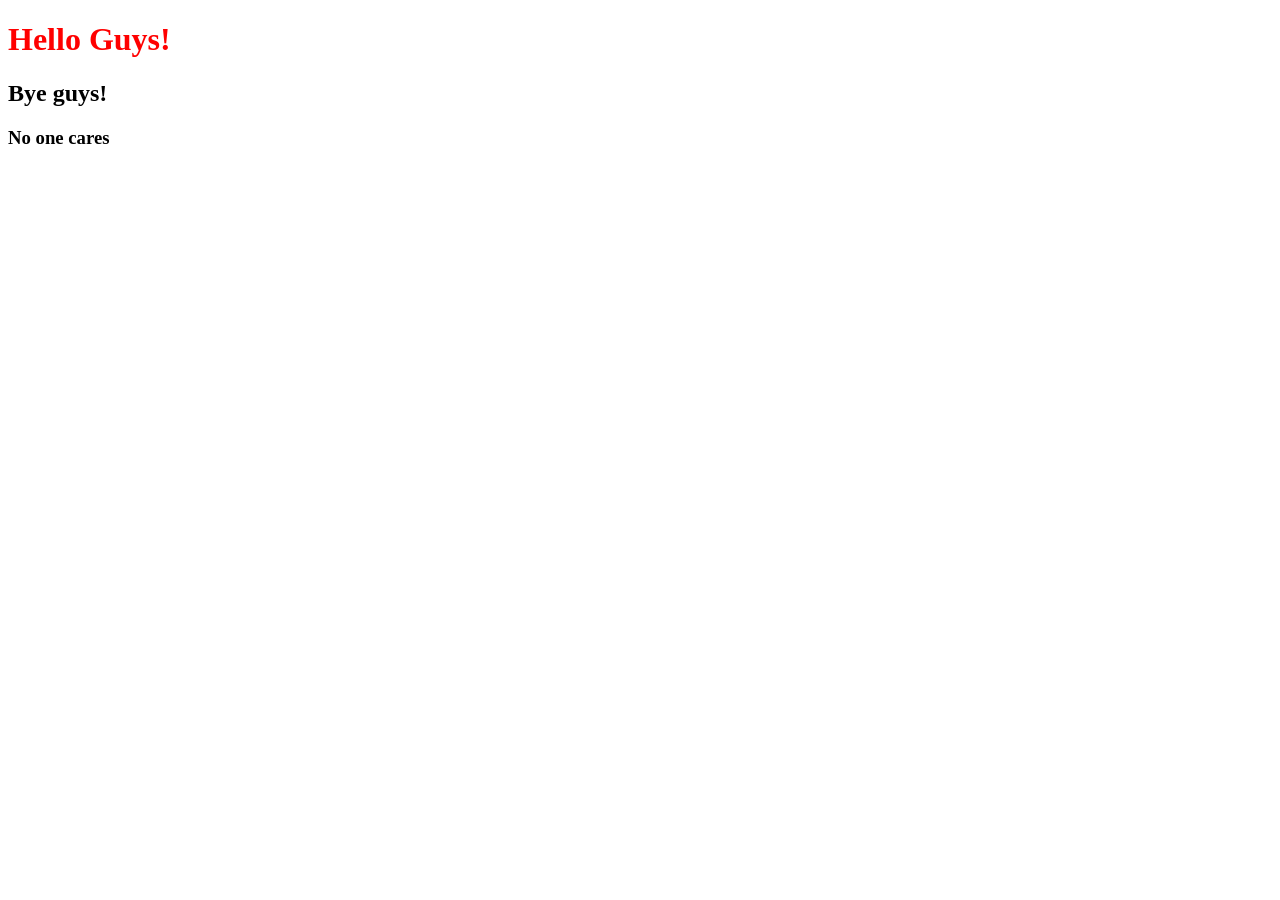
==== index2.html @ ec796ca8 "css included" ====
<!DOCTYPE html>
<html lang="en">
<head>
    <meta charset="UTF-8">
    <meta name="viewport" content="width=device-width, initial-scale=1.0">
    <title>Document</title>
    <link rel="stylesheet" href="style.css">
</head>
<body>
    <h1>Hello Guys!</h1>
    <h2>Bye guys!</h2>
    <h3>No one cares</h3>

</body>
</html>
---- style.css ----
/* cascading stylesheet (CSS) is a style sheet language used for describing the presentation of a document written in HTML or XML. CSS defines how elements should be displayed on screen, paper, or in other media. It allows you to control the layout, colors, fonts, and overall appearance of web pages. */
h1 {
    color: red;
    
}
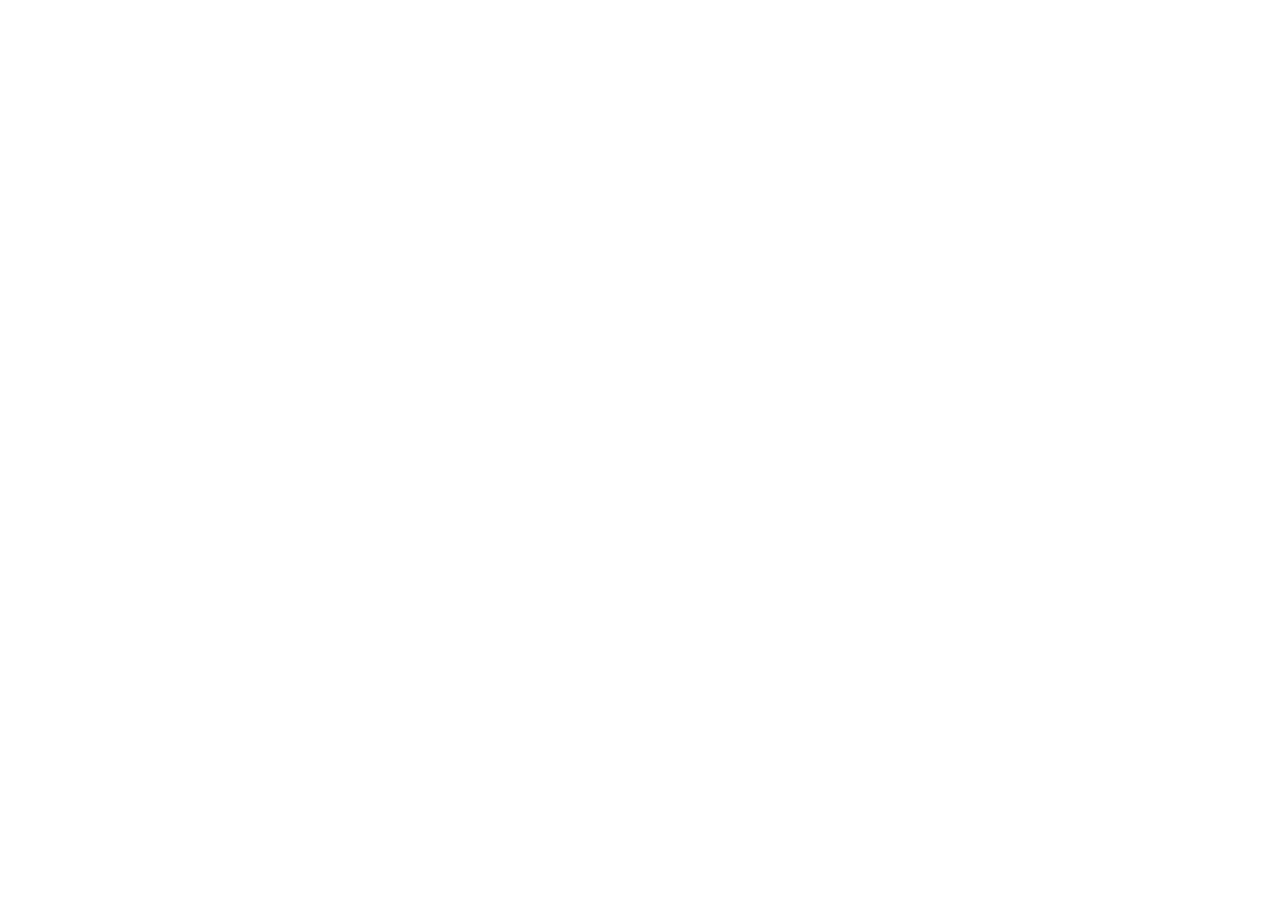
==== commit 586571df: "Changess" ====
--- a/index2.html
+++ b/index2.html
@@ -7,9 +7,20 @@
     <link rel="stylesheet" href="style.css">
 </head>
 <body>
-    <h1>Hello Guys!</h1>
-    <h2>Bye guys!</h2>
-    <h3>No one cares</h3>
+    <div>
+
+        <!-- <h1 class="a">mein hoon h1</h1>
+        <h2>I am h1</h2>
+        <h6 class="a">Mujhe sb h1 ke naam se jante h</h6>
+        <p class="a">Lorem ipsum dolor sit amet consectetur adipisicing elit. Similique, odio!</p> -->
+        <!-- <div id="box">
+            <h1>hello</h1>
+        </div> -->
+
+
+      
+    </div>
+ 
 
 </body>
 </html>
--- a/style.css
+++ b/style.css
@@ -1,5 +1,78 @@
 /* cascading stylesheet (CSS) is a style sheet language used for describing the presentation of a document written in HTML or XML. CSS defines how elements should be displayed on screen, paper, or in other media. It allows you to control the layout, colors, fonts, and overall appearance of web pages. */
-h1 {
+
+*{
+    margin: 0;
+    padding: 0;
+    box-sizing: border-box;
+}
+
+html,body{
+    height: 100%;
+    width: 100%;
+}
+
+/* h1 {
     color: red;
-    
-}+    background-color: rgb(36, 35, 35);
+    font-size: 100px;
+    font-family: monospace;
+    font-weight: 100;
+    font-style: italic;
+    text-align: center;
+} */
+
+div{
+        height: 300px;
+        width: 300px;
+}
+
+
+.a{
+    background-color: aquamarine;
+}
+
+#box {
+    height: 300px;
+    width: 300px;
+    background-color: red;
+    margin-left: 100px;
+    margin-top: 50px;
+    padding-left: 20px;
+}
+
+button {
+    margin: 40px;
+    font-size: 20px;
+    padding: 10px 30px;
+    background-color: aqua;
+    color: black;
+    font-weight: 600px;
+    border: 2px solid black;
+}
+
+
+/* 
+color: red; - This sets the text color of the h1 element to red.
+background-color: rgb(36, 35, 35); - This sets the background color of the h1 element to a dark shade of gray using RGB values.
+font-size: 24px; - This sets the font size of the h1 element to 24 pixels.
+why using px? they are basically units 
+font-family: this property specifies the font to be used for the text within the h1 element. In this case, it is set to 'Poppins', which is a sans-serif font. If 'Poppins' is not available, it will fall back to any available sans-serif font.
+font-weight: 700; - This sets the font weight of the h1 element to 700, which typically corresponds to a bold font style.
+text-align: center; - This centers the text horizontally within the h1 element.
+id - An id is a unique identifier assigned to an HTML element. It is used to target and style specific elements using CSS or manipulate them using JavaScript. In this case, the h1 element has an id of "heading", which can be referenced in CSS or JavaScript to apply specific styles or functionality to that particular element.
+class - A class is a reusable identifier that can be assigned to multiple HTML elements. It allows you to group elements together and apply the same styles or functionality to them. In this case, the h1 element has a class of "heading", which can be referenced in CSS or JavaScript to apply specific styles or functionality to all elements with that class.
+class is represented as . whereas id are represented as # in CSS selectors. For example, to target the h1 element with the id "heading", you would use #heading in your CSS, while to target all elements with the class "heading", you would use .heading.
+margin - The margin property is used to create space around elements, outside of any defined borders. It can be set for all four sides (top, right, bottom, left) or individually. In this case, the margin is set to 0 for all elements using the universal selector (*), which means there will be no extra space around any element by default.
+padding - The padding property is used to create space between the content of an element and its border. Similar to margin, it can be set for all four sides or individually. In this case, the padding is also set to 0 for all elements using the universal selector (*), which means there will be no extra space between the content and the border of any element by default.
+border - The border property is used to define the border around an element. It can be customized with different styles, widths, and colors. In this case, the box-sizing property is set to border-box for all elements using the universal selector (*), which means that the width and height of an element will include its padding and border, making it easier to manage layout and sizing.
+
+
+
+
+
+
+
+
+
+
+*/
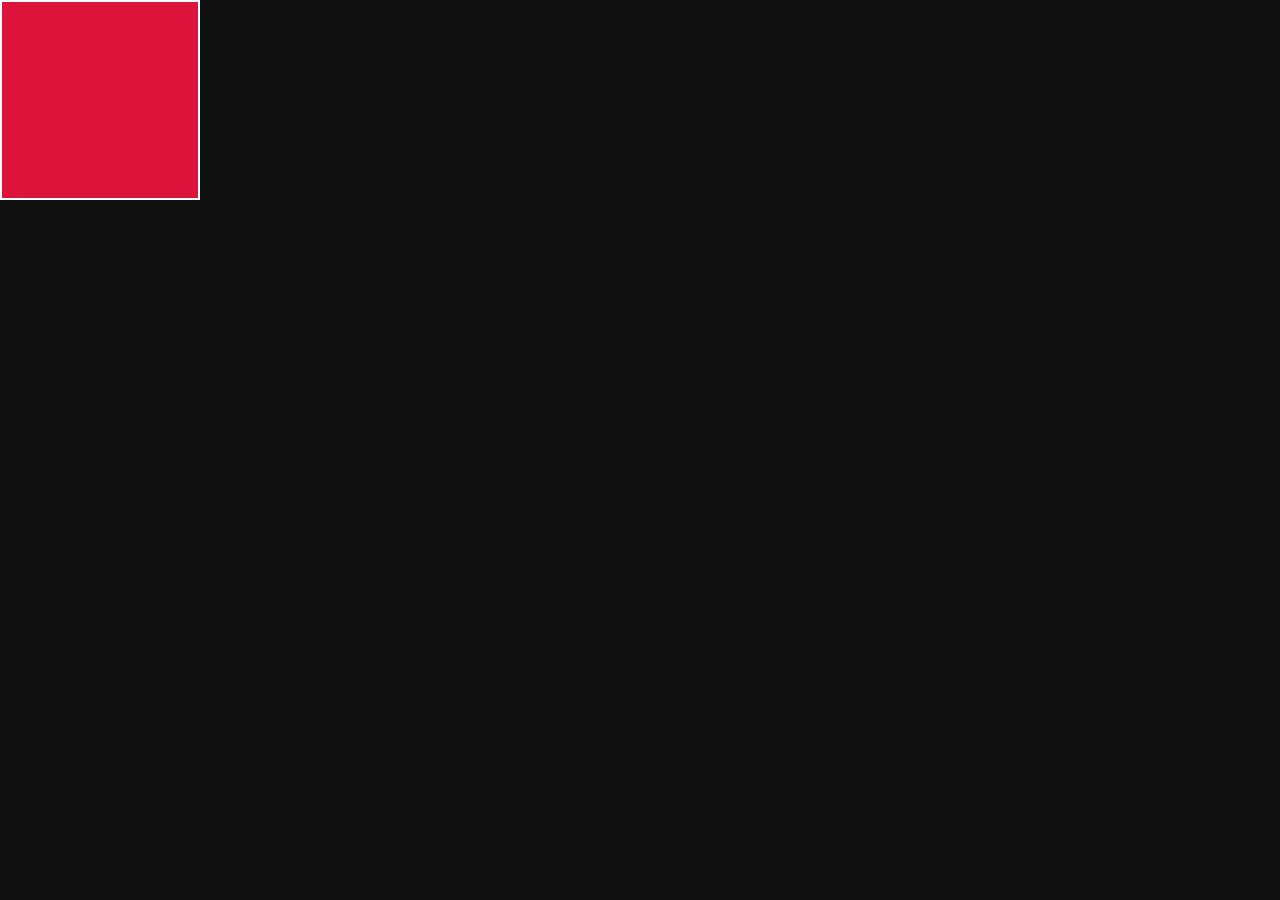
==== commit 4a6d4628: "changess" ====
--- a/index2.html
+++ b/index2.html
@@ -7,8 +7,6 @@
     <link rel="stylesheet" href="style.css">
 </head>
 <body>
-    <div>
-
         <!-- <h1 class="a">mein hoon h1</h1>
         <h2>I am h1</h2>
         <h6 class="a">Mujhe sb h1 ke naam se jante h</h6>
@@ -17,10 +15,8 @@
             <h1>hello</h1>
         </div> -->
 
-
-      
-    </div>
- 
+        <div id="box1"></div>
+        <div id="box2"></div>
 
 </body>
 </html>
--- a/style.css
+++ b/style.css
@@ -11,6 +11,10 @@
     width: 100%;
 }
 
+body{
+    background-color: #111;
+}
+/* 
 /* h1 {
     color: red;
     background-color: rgb(36, 35, 35);
@@ -21,7 +25,7 @@
     text-align: center;
 } */
 
-div{
+/* div{
         height: 300px;
         width: 300px;
 }
@@ -48,7 +52,32 @@
     color: black;
     font-weight: 600px;
     border: 2px solid black;
+}  */
+
+#box1{
+    height: 200px;
+    width: 200px;
+    background-color: crimson;
+    border: 2px solid white;
+    position: absolute;
+    left: 100px;
+    top: 100px;
+    transform: translate(-50%,-50%);
 }
+
+#box2{
+    height: 200px;
+    width: 200px;
+    background-color: royalblue;
+    border: 2px solid white;
+
+}
+
+
+
+
+
+
 
 
 /* 
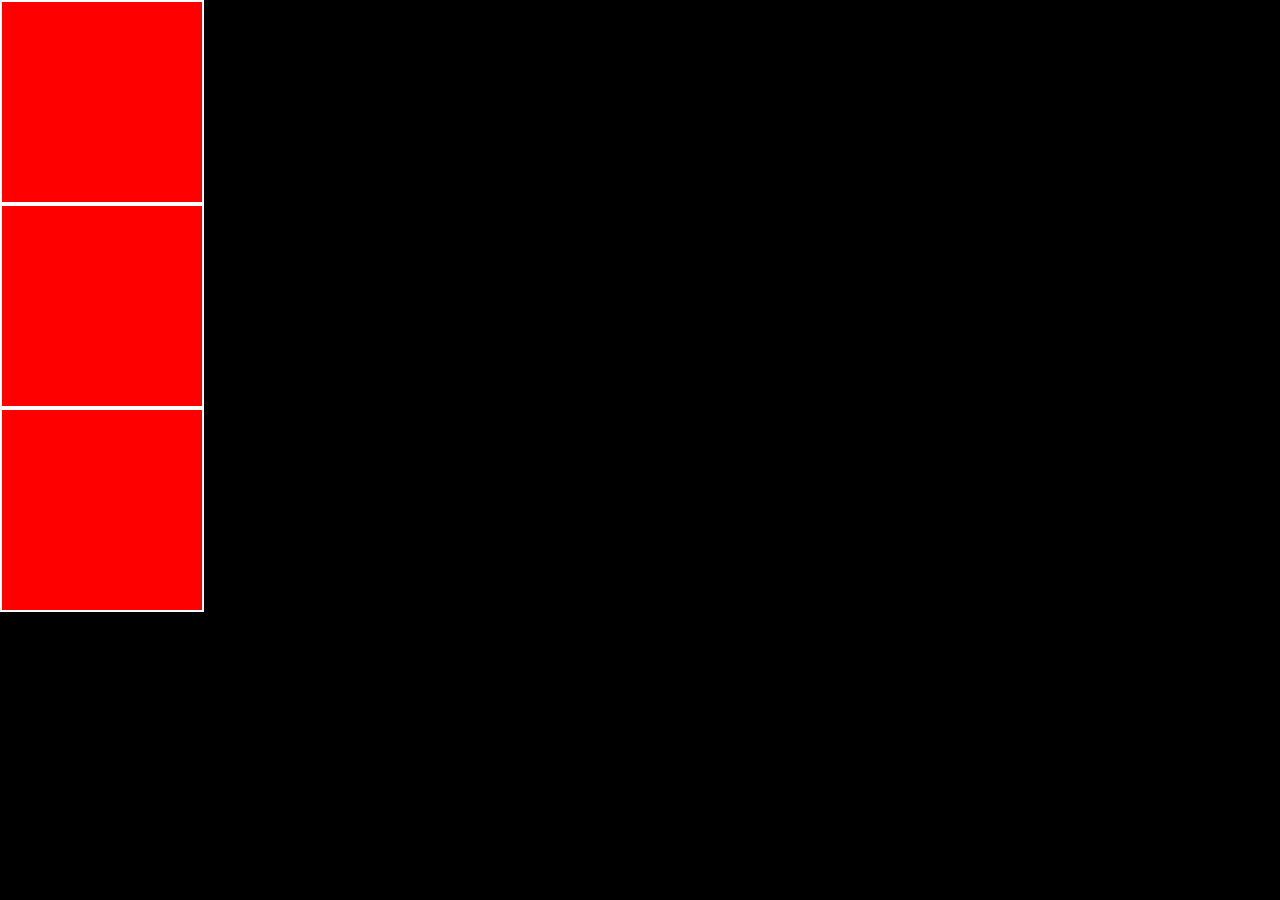
==== commit 9efb1aa0: "chnegs" ====
--- a/index2.html
+++ b/index2.html
@@ -15,8 +15,16 @@
             <h1>hello</h1>
         </div> -->
 
-        <div id="box1"></div>
-        <div id="box2"></div>
+        <!-- <div id="box1"></div>
+        <div id="box2"></div> -->
+
+        <!-- <h1 id="check">Hello, I am <span>Tanishq!</span></h1> -->
+
+        <div id="parent">
+            <div id="child1" class="child" ></div>
+            <div id="child2" class="child" ></div>
+            <div id="child3" class="child"></div>
+        </div>
 
 </body>
 </html>
--- a/style.css
+++ b/style.css
@@ -3,17 +3,14 @@
 *{
     margin: 0;
     padding: 0;
-    box-sizing: border-box;
 }
 
-html,body{
+ html,body{
     height: 100%;
     width: 100%;
 }
 
-body{
-    background-color: #111;
-}
+
 /* 
 /* h1 {
     color: red;
@@ -62,7 +59,8 @@
     position: absolute;
     left: 100px;
     top: 100px;
-    transform: translate(-50%,-50%);
+    transform: translate(50%,50%);
+    z-index: 9;
 }
 
 #box2{
@@ -71,14 +69,41 @@
     background-color: royalblue;
     border: 2px solid white;
 
+} */
+
+/* #check {
+    position: absolute;
+    top: 50%;
+    left: 50%;
+    transform: translate(-50%,-50%);
+}
+
+h1 span {
+    font-size: 80px;
+    background-color: aquamarine;
+} */
+
+#parent {
+    height: 100%;
+    width: 100%;
+    background-color: royalblue;
+    display: flex;
+    align-items: flex-end;
+    justify-content: center;
 }
 
 
+.child {
+    height: 200px;
+    width: 200px;
+    background-color: red;
+    border: 2px solid white;
+  
+}
 
-
-
-
-
+body{
+    background-color: #000000;
+}
 
 /* 
 color: red; - This sets the text color of the h1 element to red.
@@ -94,7 +119,7 @@
 margin - The margin property is used to create space around elements, outside of any defined borders. It can be set for all four sides (top, right, bottom, left) or individually. In this case, the margin is set to 0 for all elements using the universal selector (*), which means there will be no extra space around any element by default.
 padding - The padding property is used to create space between the content of an element and its border. Similar to margin, it can be set for all four sides or individually. In this case, the padding is also set to 0 for all elements using the universal selector (*), which means there will be no extra space between the content and the border of any element by default.
 border - The border property is used to define the border around an element. It can be customized with different styles, widths, and colors. In this case, the box-sizing property is set to border-box for all elements using the universal selector (*), which means that the width and height of an element will include its padding and border, making it easier to manage layout and sizing.
-
+display : flex; - This sets the display property of the #parent element to flex, which enables the use of the Flexbox layout model. Flexbox allows for more efficient and flexible arrangement of child elements within a container, making it easier to create responsive designs.
 
 
 
